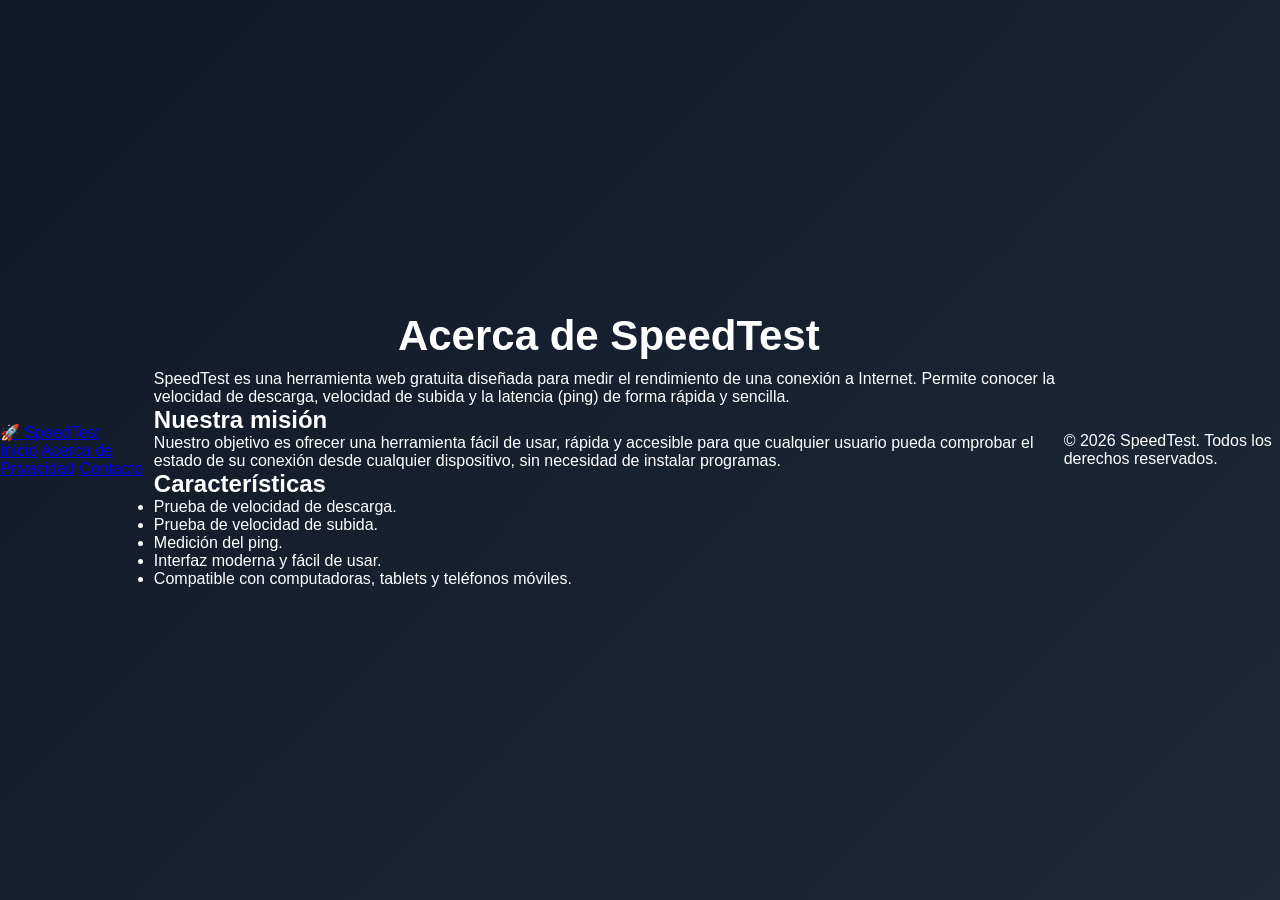
==== about.html @ 65d5c8ff "agregando algo mas, por si acaso" ====
<!DOCTYPE html>
<html lang="es">
<head>
    <meta charset="UTF-8">
    <meta name="viewport" content="width=device-width, initial-scale=1.0">
    <title>Acerca de - SpeedTest</title>

    <link rel="stylesheet" href="styles.css">
</head>
<body>

<header>

    <nav class="navbar">

        <a href="index.html" class="logo">🚀 SpeedTest</a>

        <div class="nav-links">
            <a href="index.html">Inicio</a>
            <a href="about.html">Acerca de</a>
            <a href="privacy.html">Privacidad</a>
            <a href="contact.html">Contacto</a>
        </div>

    </nav>

</header>

<main class="page">

    <h1>Acerca de SpeedTest</h1>

    <p>
        SpeedTest es una herramienta web gratuita diseñada para medir el rendimiento
        de una conexión a Internet. Permite conocer la velocidad de descarga,
        velocidad de subida y la latencia (ping) de forma rápida y sencilla.
    </p>

    <h2>Nuestra misión</h2>

    <p>
        Nuestro objetivo es ofrecer una herramienta fácil de usar, rápida y accesible
        para que cualquier usuario pueda comprobar el estado de su conexión desde
        cualquier dispositivo, sin necesidad de instalar programas.
    </p>

    <h2>Características</h2>

    <ul>
        <li>Prueba de velocidad de descarga.</li>
        <li>Prueba de velocidad de subida.</li>
        <li>Medición del ping.</li>
        <li>Interfaz moderna y fácil de usar.</li>
        <li>Compatible con computadoras, tablets y teléfonos móviles.</li>
    </ul>

</main>

<footer>

    <p>© 2026 SpeedTest. Todos los derechos reservados.</p>

</footer>

</body>
</html>
---- styles.css ----
* {
    margin: 0;
    padding: 0;
    box-sizing: border-box;
}

body {
    font-family: Arial, Helvetica, sans-serif;
    background: linear-gradient(135deg, #111827, #1f2937);
    color: white;
    display: flex;
    justify-content: center;
    align-items: center;
    min-height: 100vh;
}

.container {
    width: 100%;
    max-width: 700px;
    padding: 20px;
}

h1 {
    text-align: center;
    font-size: 42px;
    margin-bottom: 10px;
}

.subtitle {
    text-align: center;
    color: #bdbdbd;
    margin-bottom: 35px;
}

.speed-card {
    background: rgba(255,255,255,0.05);
    backdrop-filter: blur(8px);
    border-radius: 20px;
    padding: 40px;
    text-align: center;
    box-shadow: 0 10px 35px rgba(0,0,0,.35);
}

.speed-circle {
    width: 220px;
    height: 220px;
    border-radius: 50%;
    border: 8px solid #00c6ff;
    margin: auto;
    display: flex;
    flex-direction: column;
    justify-content: center;
    align-items: center;
    transition: .3s;
}

.speed-circle span {
    font-size: 60px;
    font-weight: bold;
}

.speed-circle small {
    margin-top: 5px;
    color: #cfcfcf;
    font-size: 18px;
}

#startButton {
    margin-top: 35px;
    padding: 15px 45px;
    border: none;
    border-radius: 50px;
    background: #00c6ff;
    color: white;
    font-size: 18px;
    font-weight: bold;
    cursor: pointer;
    transition: .3s;
}

#startButton:hover {
    background: #0095c8;
    transform: scale(1.05);
}

.results {
    display: flex;
    justify-content: space-between;
    gap: 15px;
    margin-top: 40px;
}

.result-box {
    flex: 1;
    background: rgba(255,255,255,.06);
    padding: 20px;
    border-radius: 15px;
}

.result-box h3 {
    margin-bottom: 12px;
    font-size: 18px;
}

.result-box p {
    font-size: 22px;
    font-weight: bold;
    color: #00c6ff;
}

#status {
    margin-top: 35px;
    color: #bdbdbd;
    font-size: 18px;
}

@media(max-width:650px){

    .results{
        flex-direction: column;
    }

    .speed-circle{
        width:180px;
        height:180px;
    }

    .speed-circle span{
        font-size:50px;
    }

}
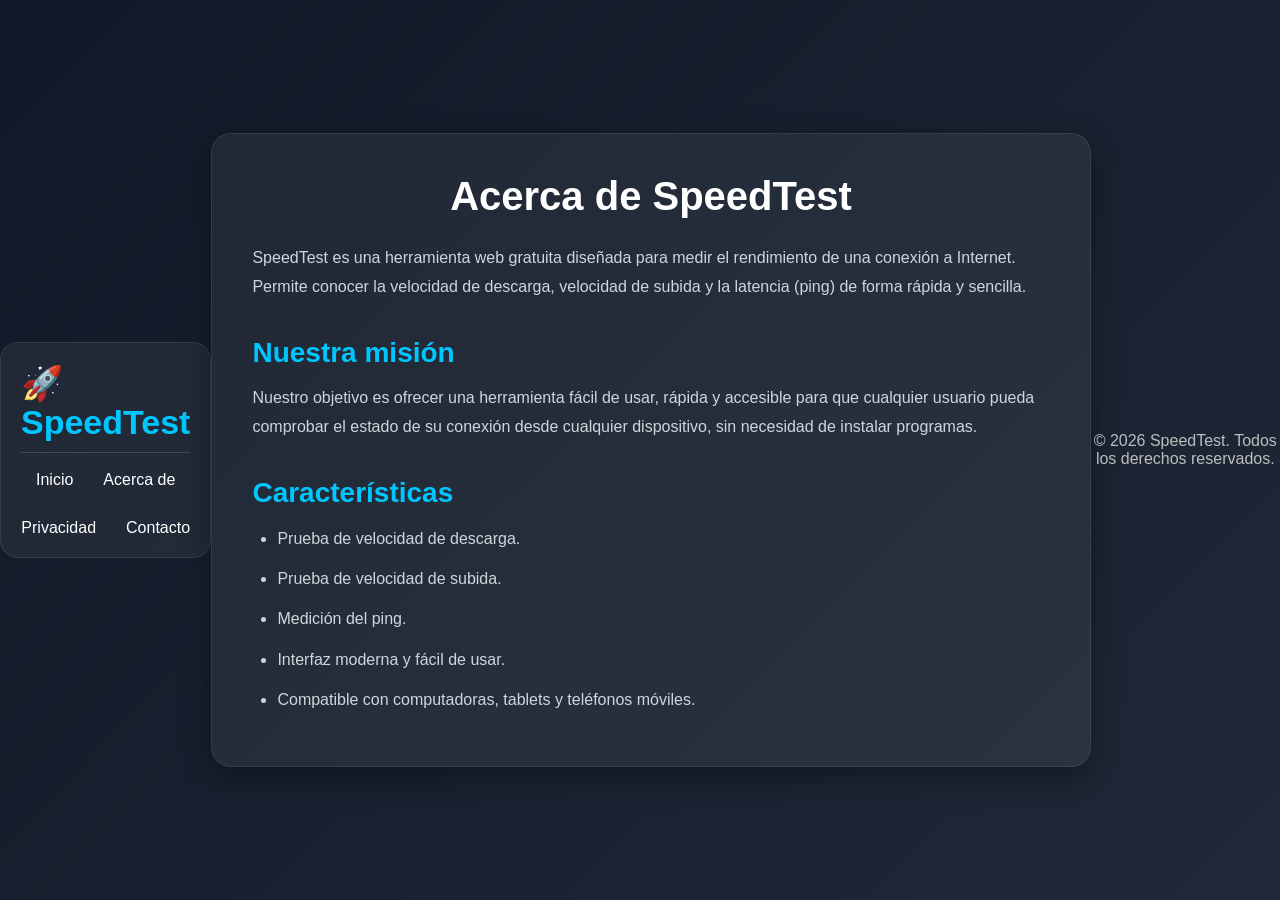
==== commit e2a6211b: "sadasdasd" ====
--- a/about.html
+++ b/about.html
@@ -7,7 +7,7 @@
 
     <link rel="stylesheet" href="styles.css">
 </head>
-<body>
+<body class="home-page">
 
 <header>
 
@@ -63,4 +63,4 @@
 </footer>
 
 </body>
-</html>+</html>
--- a/styles.css
+++ b/styles.css
@@ -114,6 +114,339 @@
     font-size: 18px;
 }
 
+/* el de recomendaciones*/
+
+.info-card{
+
+    opacity:0;
+    transform:translateY(30px);
+    transition:.6s;
+
+}
+
+.info-card.show{
+
+    opacity:1;
+    transform:translateY(0);
+
+}
+/* para mi index algo extra xd*/
+
+.guide{
+    width: 550px;
+    margin: 40px auto;
+    padding: 30px;
+
+    background: rgba(255,255,255,.08);
+    border:1px solid rgba(255,255,255,.12);
+
+    border-radius:20px;
+    text-align:center;
+}
+
+.guide h2{
+
+    margin-bottom:15px;
+
+    font-size:28px;
+
+}
+
+.guide p{
+
+    color:#cbd5e1;
+
+    line-height:1.7;
+
+    margin-bottom:25px;
+
+}
+
+.guide-button{
+
+    display:inline-block;
+
+    padding:14px 28px;
+
+    border-radius:12px;
+
+    background:#2563eb;
+
+    color:white;
+
+    text-decoration:none;
+
+    font-weight:600;
+
+    transition:.3s;
+
+}
+
+.guide-button:hover{
+
+    transform:translateY(-3px);
+
+    background:#1d4ed8;
+
+}
+
+/* el boton de traduccion culera*/
+
+.language-switch{
+
+    position:fixed;
+
+    top:20px;
+
+    right:20px;
+
+    z-index:1000;
+
+}
+
+#language{
+
+    padding:8px 12px;
+
+    border:none;
+
+    border-radius:10px;
+
+    background:#1e293b;
+
+    color:white;
+
+    cursor:pointer;
+
+    font-size:15px;
+
+}
+
+.guide-button{
+    display: inline-block;
+
+    padding: 12px 25px;
+
+    background: #2d7ef7;
+    color: white;
+    text-decoration: none;
+
+    border-radius: 10px;
+    font-weight: bold;
+}
+
+/*pagina de recomendaciones*/
+
+.section{
+
+    margin-top:40px;
+
+}
+
+.section h2{
+
+    margin-bottom:20px;
+
+    text-align:center;
+
+    font-size:30px;
+
+}
+
+.info-grid{
+
+    display:grid;
+
+    grid-template-columns:repeat(auto-fit,minmax(250px,1fr));
+
+    gap:20px;
+
+}
+
+.info-card{
+
+    background:rgba(255,255,255,.06);
+
+    border-radius:18px;
+
+    padding:25px;
+
+    transition:.3s;
+
+    border:1px solid rgba(255,255,255,.08);
+
+}
+
+.info-card:hover{
+
+    transform:translateY(-5px);
+
+    background:rgba(255,255,255,.09);
+
+}
+
+.info-card h3{
+
+    margin-bottom:15px;
+
+    color:#00c6ff;
+
+}
+
+.info-card p{
+
+    line-height:1.7;
+
+    color:#d1d5db;
+
+}
+
+.speed-table{
+
+    width:100%;
+
+    border-collapse:collapse;
+
+    margin-top:20px;
+
+    background:rgba(255,255,255,.06);
+
+    border-radius:18px;
+
+    overflow:hidden;
+
+}
+
+.speed-table th{
+
+    background:#2563eb;
+
+    padding:18px;
+
+    font-size:18px;
+
+}
+
+.speed-table td{
+
+    padding:16px;
+
+    text-align:center;
+
+    border-top:1px solid rgba(255,255,255,.08);
+
+}
+
+.speed-table tr:hover{
+
+    background:rgba(255,255,255,.05);
+
+}
+
+.tips{
+
+    list-style:none;
+
+    display:grid;
+
+    gap:15px;
+
+}
+
+.tips li{
+
+    background:rgba(255,255,255,.06);
+
+    padding:18px;
+
+    border-radius:14px;
+
+}
+
+.faq{
+
+    display:grid;
+
+    gap:20px;
+
+}
+
+.faq h3{
+
+    color:#00c6ff;
+
+    margin-bottom:8px;
+
+}
+
+.faq p{
+
+    color:#d1d5db;
+
+    line-height:1.7;
+
+}
+
+.back-home{
+
+    text-align:center;
+
+    margin-top:45px;
+
+}
+
+.home-button{
+
+    display:inline-block;
+
+    padding:15px 30px;
+
+    background:#2563eb;
+
+    color:white;
+
+    text-decoration:none;
+
+    border-radius:12px;
+
+    font-weight:bold;
+
+    transition:.3s;
+
+}
+
+footer{
+
+    margin-top:60px;
+
+    text-align:center;
+
+    color:#bdbdbd;
+
+}
+
+footer a{
+
+    color:#00c6ff;
+
+    text-decoration:none;
+
+}
+
+footer a:hover{
+
+    text-decoration:underline;
+
+}
+
+.home-button:hover{
+
+    background:#1d4ed8;
+
+    transform:translateY(-3px);
+
+}
+
 @media(max-width:650px){
 
     .results{
@@ -129,4 +462,219 @@
         font-size:50px;
     }
 
-}+     .guide{
+        padding:20px;
+    }
+
+    .guide h2{
+        font-size:24px;
+    }
+
+    .section h2{
+
+        font-size:24px;
+
+    }
+
+    .speed-table{
+
+        font-size:14px;
+
+    }
+
+    .speed-table th,
+    .speed-table td{
+
+        padding:12px;
+
+    }
+
+}
+
+/* para About - Privacy - Contact */
+
+.page{
+
+    max-width:900px;
+
+    margin:50px auto;
+
+    padding:40px;
+
+    background:rgba(255,255,255,.06);
+
+    border:1px solid rgba(255,255,255,.08);
+
+    border-radius:20px;
+
+    box-shadow:0 10px 30px rgba(0,0,0,.35);
+
+}
+
+.home-page{
+    display:flex;
+    justify-content:center;
+    align-items:center;
+    min-height:100vh;
+}
+
+.page h1{
+
+    text-align:center;
+
+    margin-bottom:25px;
+
+    font-size:40px;
+
+}
+
+.page h2{
+
+    margin-top:35px;
+
+    margin-bottom:15px;
+
+    color:#00c6ff;
+
+    font-size:28px;
+
+}
+
+.page p{
+
+    color:#d1d5db;
+
+    line-height:1.8;
+
+    margin-bottom:20px;
+
+}
+
+.page ul{
+
+    margin-left:25px;
+
+    color:#d1d5db;
+
+    line-height:1.9;
+
+}
+
+.page li{
+
+    margin-bottom:10px;
+
+}
+
+.navbar{
+
+    max-width:1000px;
+
+    margin:30px auto;
+
+    padding:20px;
+
+    display:flex;
+
+    flex-direction:column;
+
+    align-items:center;
+
+    gap:18px;
+
+    background:rgba(255,255,255,.06);
+
+    border-radius:18px;
+
+    border:1px solid rgba(255,255,255,.08);
+
+}
+
+.logo{
+    font-size:34px;
+    font-weight:bold;
+    color:#00c6ff;
+    text-decoration:none;
+    padding-bottom:10px;
+    border-bottom:1px solid rgba(255,255,255,.15);
+}
+
+.nav-links{
+
+    display:flex;
+
+    gap:30px;
+
+    justify-content:center;
+
+    flex-wrap:wrap;
+
+}
+
+.nav-links a{
+
+    color:white;
+
+    text-decoration:none;
+
+    transition:.3s;
+
+}
+
+.nav-links a:hover{
+
+    color:#00c6ff;
+
+}
+
+footer{
+
+    margin:40px 0;
+
+    text-align:center;
+
+    color:#bdbdbd;
+
+}
+
+@media(max-width:768px){
+
+    .navbar{
+
+        flex-direction:column;
+
+        gap:20px;
+
+    }
+
+    .nav-links{
+
+        flex-wrap:wrap;
+
+        justify-content:center;
+
+        gap:15px;
+
+    }
+
+    .page{
+
+        margin:20px;
+
+        padding:25px;
+
+    }
+
+    .page h1{
+
+        font-size:32px;
+
+    }
+
+    .page h2{
+
+        font-size:24px;
+
+    }
+
+}
